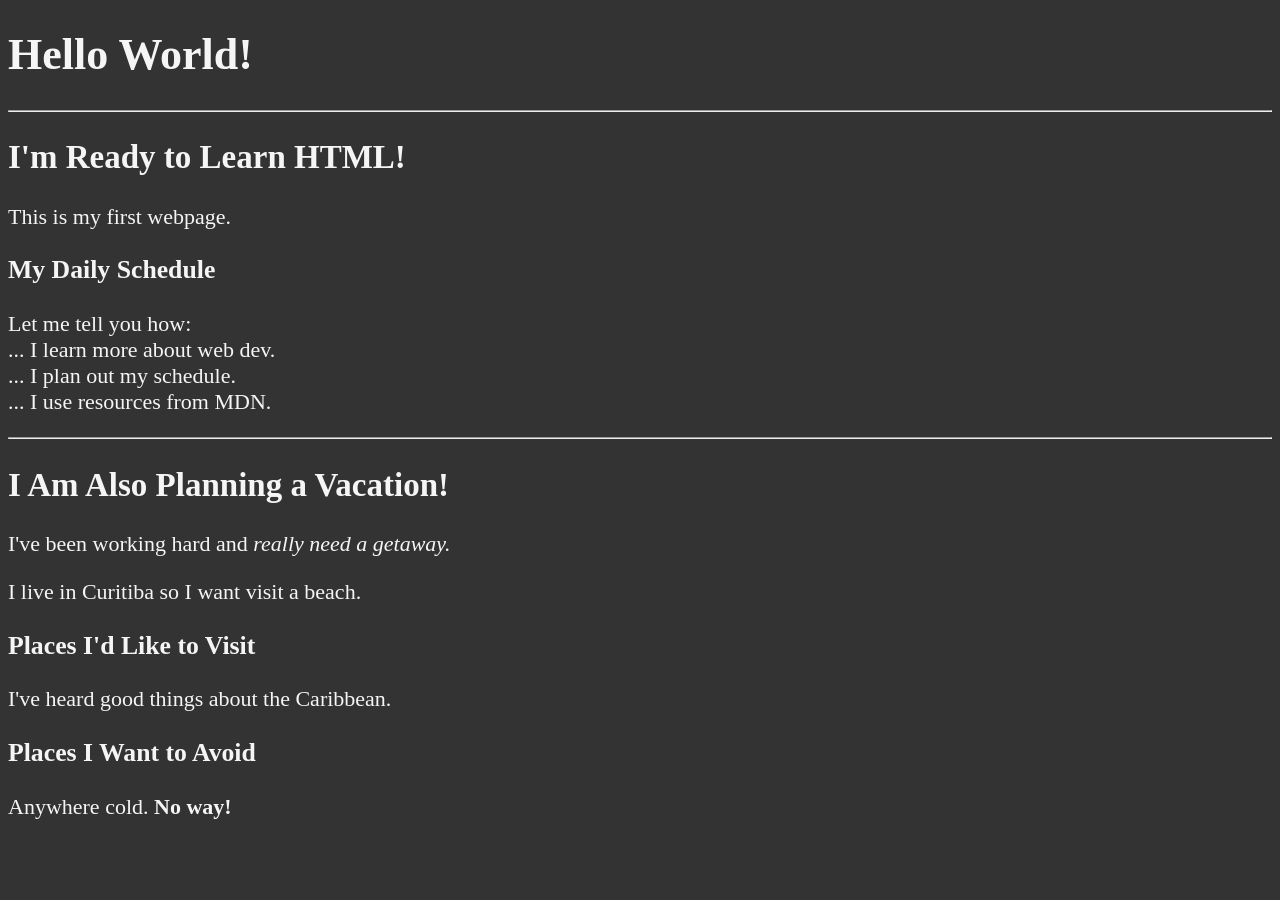
==== index.html @ 9d8004e6 "start HTML and understanding Head and text elements" ====
<!DOCTYPE html>
<html lang="en">
    <head>
        <meta charset="UTF-8">
        <meta name="author" content="Mantagute">
        <meta name="description" content="This page contains all the things I am learning how to
        create as I learn HTML.">
        <title>My First Web Page</title>
        <link rel="icon" href="html5.png" type="image/x-icon">
        <link rel="stylesheet" href="main.css" type="text/css">
    </head>
    
    <body>
        <h1>Hello World!</h1>

        <hr>

        <h2>I'm Ready to Learn HTML!</h2>
        <p>This is my first webpage.</p>

        <h3>My Daily Schedule</h3>
        <p>Let me tell you how:
            <br>... I learn more about web dev.
            <br>... I plan out my schedule.
            <br>... I use resources from MDN.
        </p>

        <hr>

        <h2>I Am Also Planning a Vacation!</h2>
        <p>I've been working hard and <em> 
            really need a getaway.
        </em>
        </p>
        <p>I live in Curitiba so I want visit a beach.</p>

        <h3>Places I'd Like to Visit </h3>
        <p>I've heard good things about the Caribbean.</p>

        <h3>Places I Want to Avoid </h3>
        <p>Anywhere cold. <strong>
            No way!
        </strong>
        </p>

    </body>

</html>
---- main.css ----
html{
    font-size: 22px;
}

body{
    background-color: #333;
    color: whitesmoke;
}
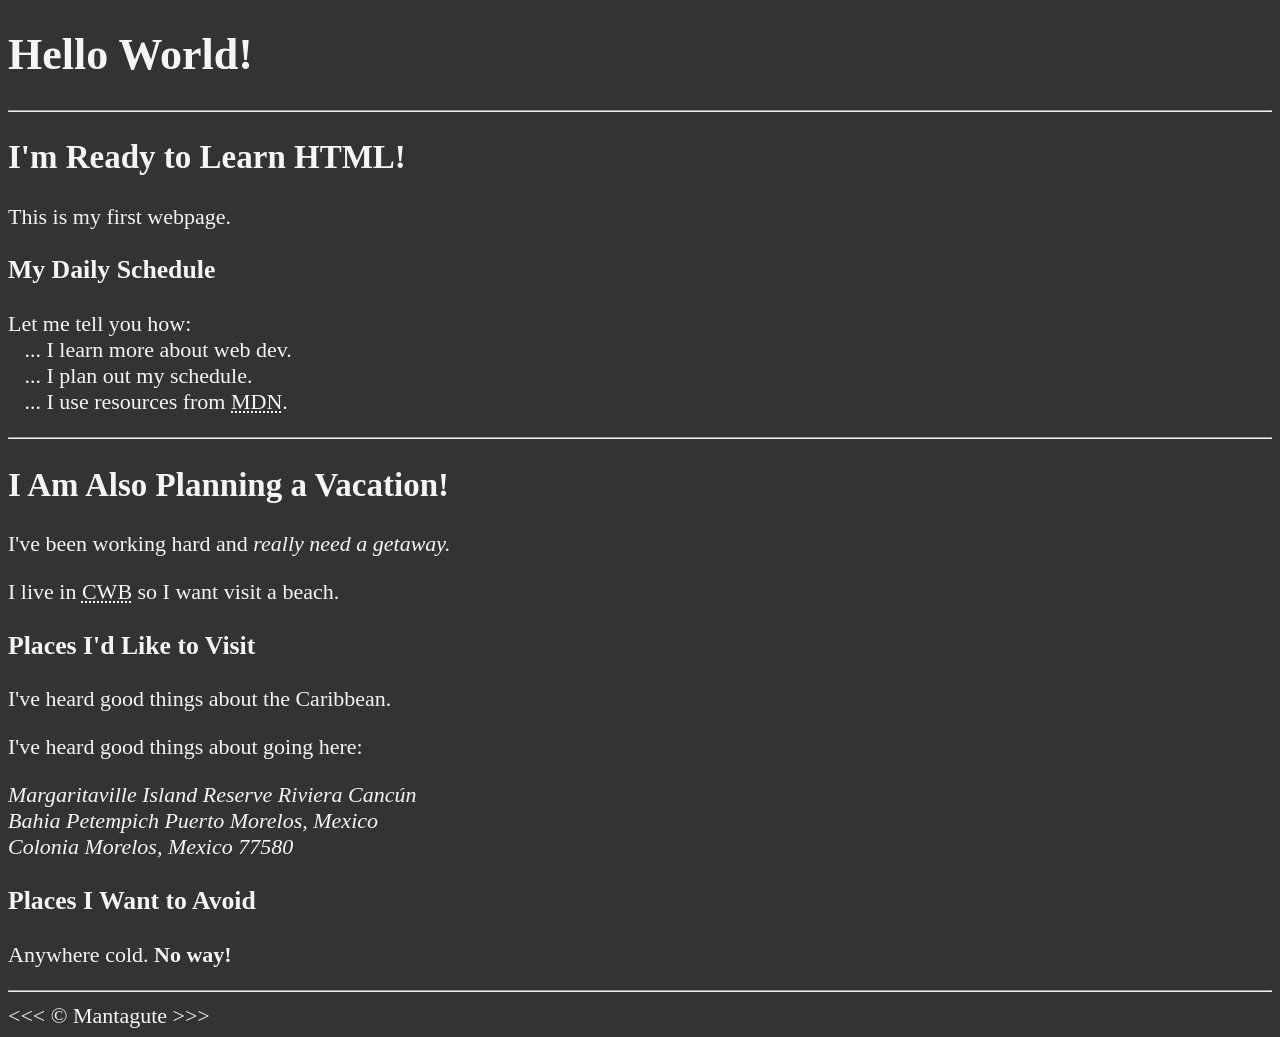
==== commit 00096228: "finish text basic" ====
--- a/index.html
+++ b/index.html
@@ -20,9 +20,9 @@
 
         <h3>My Daily Schedule</h3>
         <p>Let me tell you how:
-            <br>... I learn more about web dev.
-            <br>... I plan out my schedule.
-            <br>... I use resources from MDN.
+            <br>&nbsp;&nbsp;&nbsp;... I learn more about web dev.
+            <br>&nbsp;&nbsp;&nbsp;... I plan out my schedule.
+            <br>&nbsp;&nbsp;&nbsp;... I use resources from <abbr title="Mozzila Developer Network">MDN</abbr>.
         </p>
 
         <hr>
@@ -32,17 +32,27 @@
             really need a getaway.
         </em>
         </p>
-        <p>I live in Curitiba so I want visit a beach.</p>
+        <p>I live in <abbr title="Curitiba">CWB</abbr> so I want visit a beach.</p>
 
         <h3>Places I'd Like to Visit </h3>
         <p>I've heard good things about the Caribbean.</p>
+        <p>I've heard good things about going here:</p>
+        <address>
+            Margaritaville Island Reserve Riviera Cancún<br>
+            Bahia Petempich Puerto Morelos, Mexico<br>
+            Colonia Morelos, Mexico 77580
+        </address>
 
+        <!-- TODO: Add more places -->
         <h3>Places I Want to Avoid </h3>
         <p>Anywhere cold. <strong>
             No way!
         </strong>
         </p>
 
+        <hr>
+        &lt;&lt;&lt; &copy; Mantagute &gt;&gt;&gt;
+
     </body>
 
 </html>
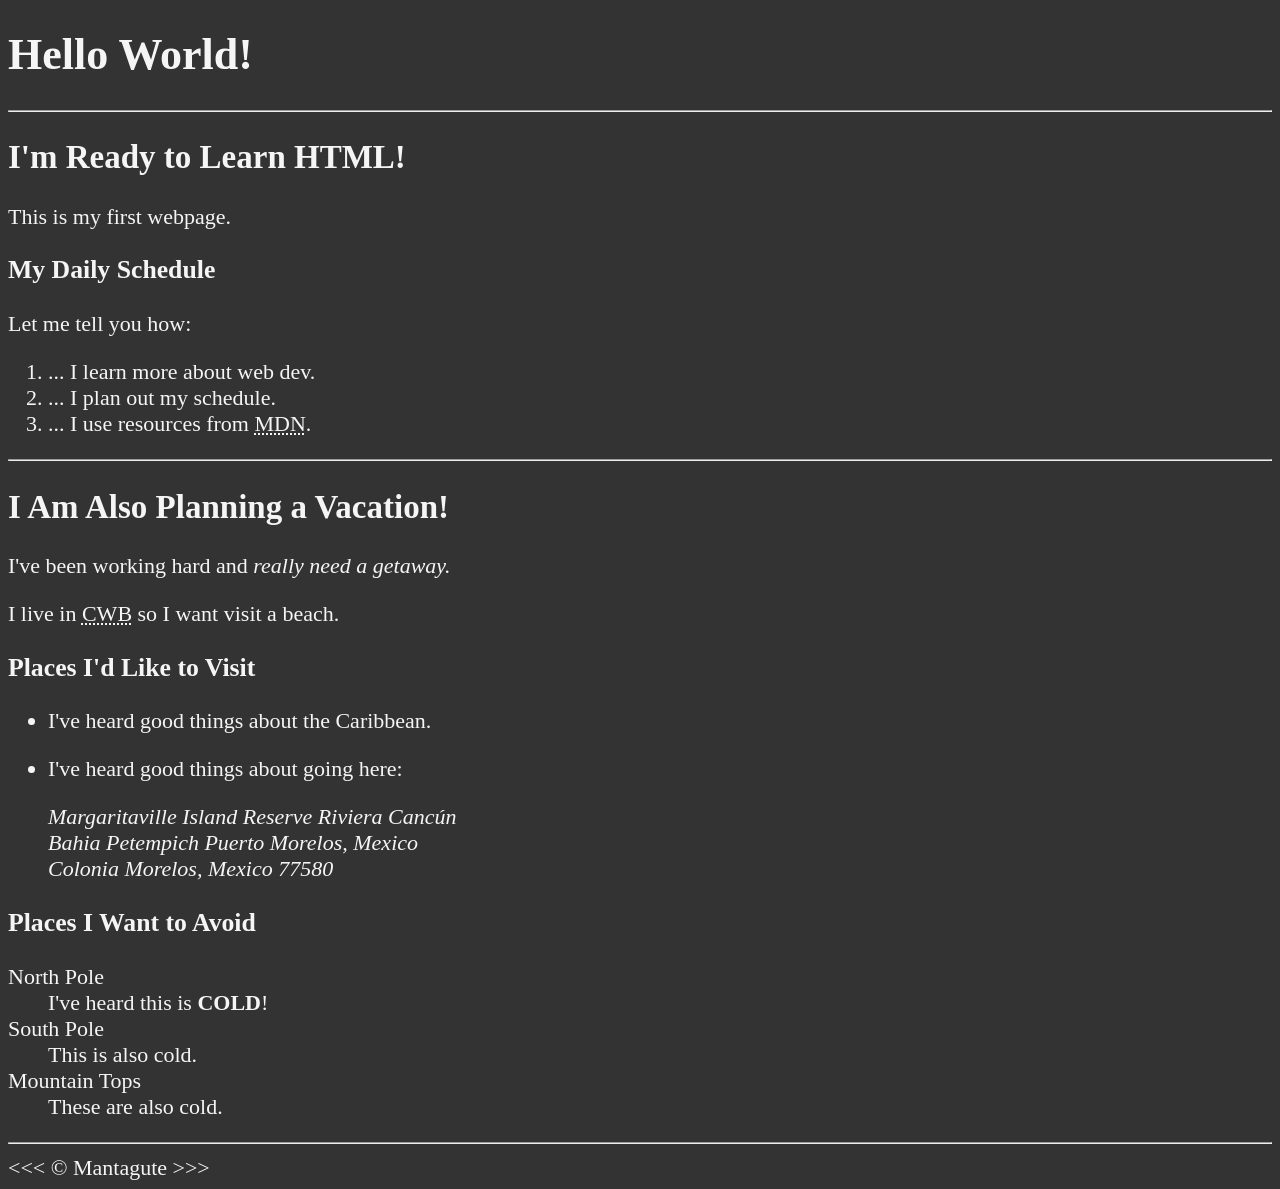
==== commit 5055acac: "list types" ====
--- a/index.html
+++ b/index.html
@@ -19,11 +19,12 @@
         <p>This is my first webpage.</p>
 
         <h3>My Daily Schedule</h3>
-        <p>Let me tell you how:
-            <br>&nbsp;&nbsp;&nbsp;... I learn more about web dev.
-            <br>&nbsp;&nbsp;&nbsp;... I plan out my schedule.
-            <br>&nbsp;&nbsp;&nbsp;... I use resources from <abbr title="Mozzila Developer Network">MDN</abbr>.
-        </p>
+        <p>Let me tell you how:</p>
+            <ol>
+            <li>... I learn more about web dev.</li>
+            <li>... I plan out my schedule.</li>
+            <li>... I use resources from <abbr title="Mozzila Developer Network">MDN</abbr>.</li>
+            </ol>
 
         <hr>
 
@@ -35,20 +36,27 @@
         <p>I live in <abbr title="Curitiba">CWB</abbr> so I want visit a beach.</p>
 
         <h3>Places I'd Like to Visit </h3>
-        <p>I've heard good things about the Caribbean.</p>
-        <p>I've heard good things about going here:</p>
+        <ul>
+        <li><p>I've heard good things about the Caribbean.</p></li>
+        <li><p>I've heard good things about going here:</p>
         <address>
             Margaritaville Island Reserve Riviera Cancún<br>
             Bahia Petempich Puerto Morelos, Mexico<br>
             Colonia Morelos, Mexico 77580
-        </address>
+        </address></li>
+        </ul>
 
-        <!-- TODO: Add more places -->
         <h3>Places I Want to Avoid </h3>
-        <p>Anywhere cold. <strong>
-            No way!
-        </strong>
-        </p>
+        <dl>
+            <dt>North Pole</dt>
+            <dd>I've heard this is <strong>COLD</strong>!</dd>
+
+            <dt>South Pole</dt>
+            <dd>This is also cold.</dd>
+
+            <dt>Mountain Tops</dt>
+            <dd>These are also cold.</dd>
+        </dl>
 
         <hr>
         &lt;&lt;&lt; &copy; Mantagute &gt;&gt;&gt;
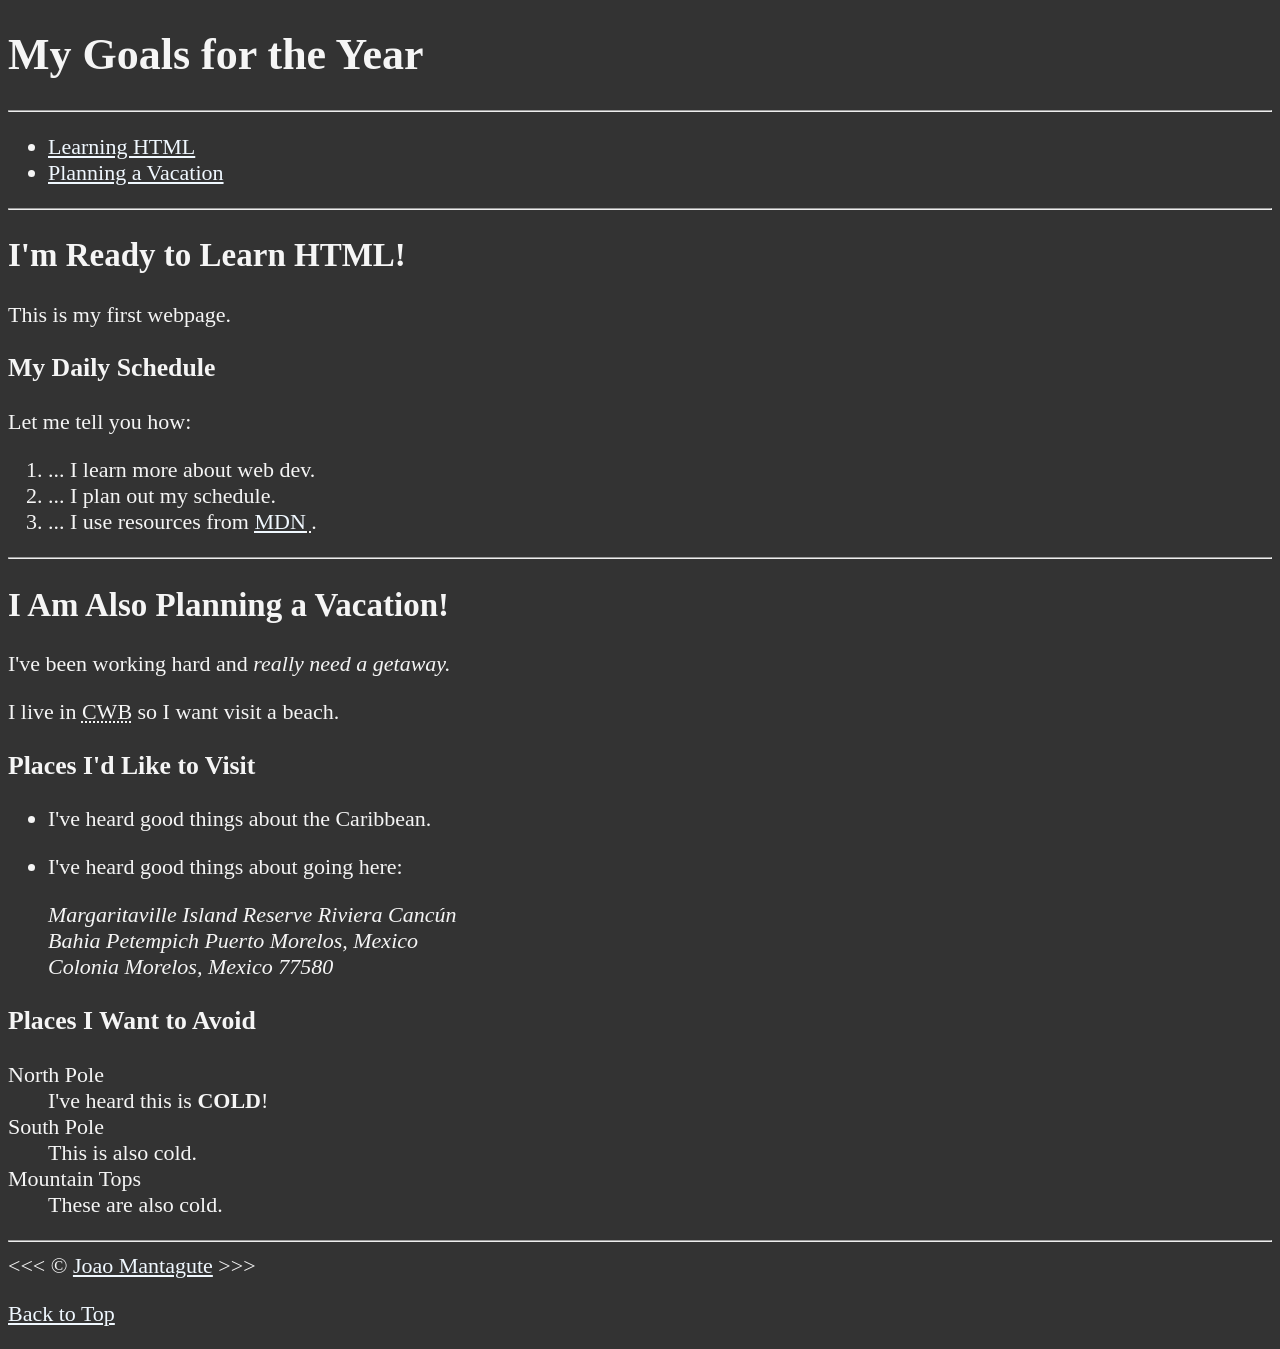
==== commit d39132ce: "add links" ====
--- a/index.html
+++ b/index.html
@@ -1,5 +1,6 @@
 <!DOCTYPE html>
 <html lang="en">
+
     <head>
         <meta charset="UTF-8">
         <meta name="author" content="Mantagute">
@@ -11,23 +12,41 @@
     </head>
     
     <body>
-        <h1>Hello World!</h1>
+        <h1>My Goals for the Year</h1>
 
         <hr>
 
+        <nav>
+            <ul>
+                <li>
+                    <a href="#html">Learning HTML</a>
+                </li>
+                <li>
+                    <a href="#vacation">Planning a Vacation</a>
+                </li>
+            </ul>
+        </nav>
+
+        <hr>
+
+        <section id="html">
         <h2>I'm Ready to Learn HTML!</h2>
         <p>This is my first webpage.</p>
 
         <h3>My Daily Schedule</h3>
         <p>Let me tell you how:</p>
-            <ol>
+        <ol>
             <li>... I learn more about web dev.</li>
             <li>... I plan out my schedule.</li>
-            <li>... I use resources from <abbr title="Mozzila Developer Network">MDN</abbr>.</li>
-            </ol>
+            <li>... I use resources from <abbr title="Mozzila Developer Network">
+                <a href="https://developer.mozilla.org/">MDN</a>
+            </abbr>.</li>
+        </ol>
+        </section>
 
         <hr>
 
+        <section id="vacation">
         <h2>I Am Also Planning a Vacation!</h2>
         <p>I've been working hard and <em> 
             really need a getaway.
@@ -45,7 +64,7 @@
             Colonia Morelos, Mexico 77580
         </address></li>
         </ul>
-
+        
         <h3>Places I Want to Avoid </h3>
         <dl>
             <dt>North Pole</dt>
@@ -57,9 +76,13 @@
             <dt>Mountain Tops</dt>
             <dd>These are also cold.</dd>
         </dl>
+        </section>
 
         <hr>
-        &lt;&lt;&lt; &copy; Mantagute &gt;&gt;&gt;
+        &lt;&lt;&lt; &copy; <a href="about.html">Joao Mantagute</a>  &gt;&gt;&gt;
+        <p>
+            <a href="#">Back to Top</a>
+        </p>
 
     </body>
 
--- a/main.css
+++ b/main.css
@@ -5,4 +5,16 @@
 body{
     background-color: #333;
     color: whitesmoke;
+}
+
+a {
+    color: aliceblue;
+}
+
+a:visited {
+    color: lightgray;
+}
+
+a:hover, a:active {
+    color: #eee;
 }
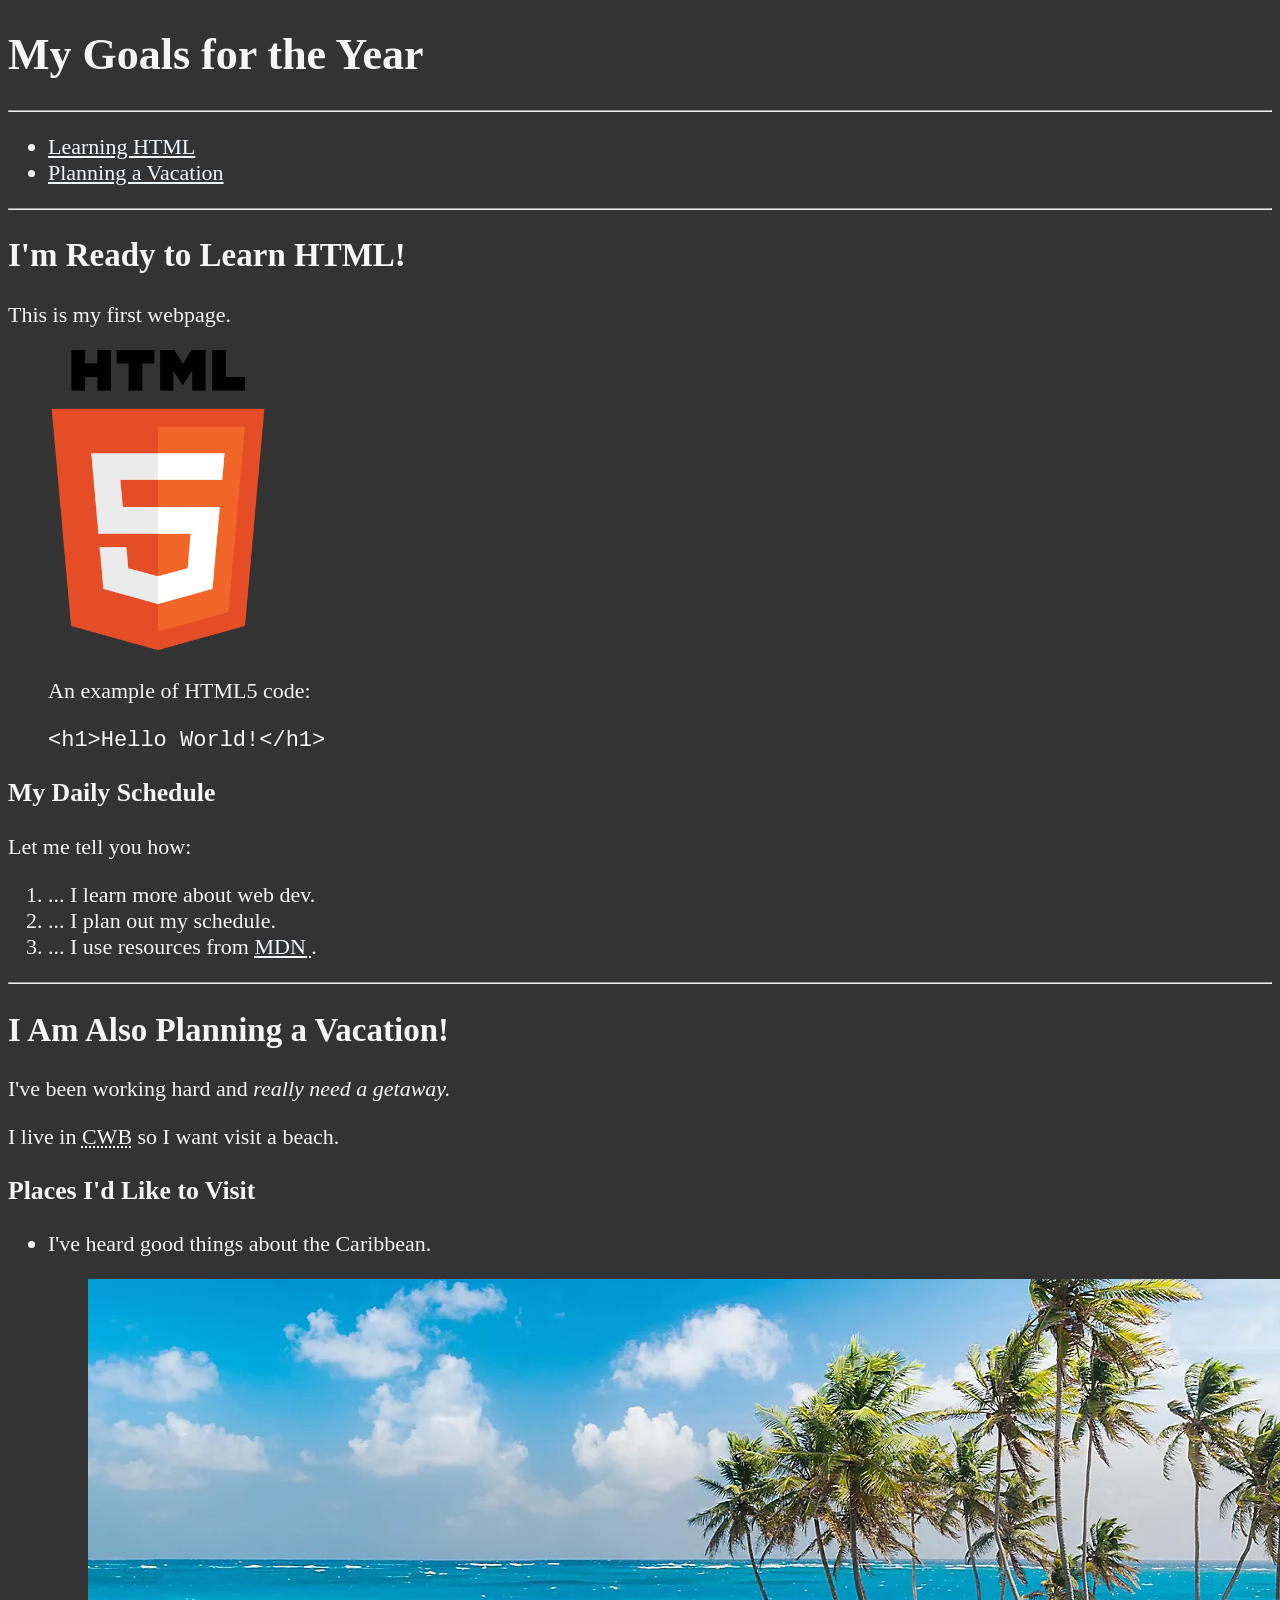
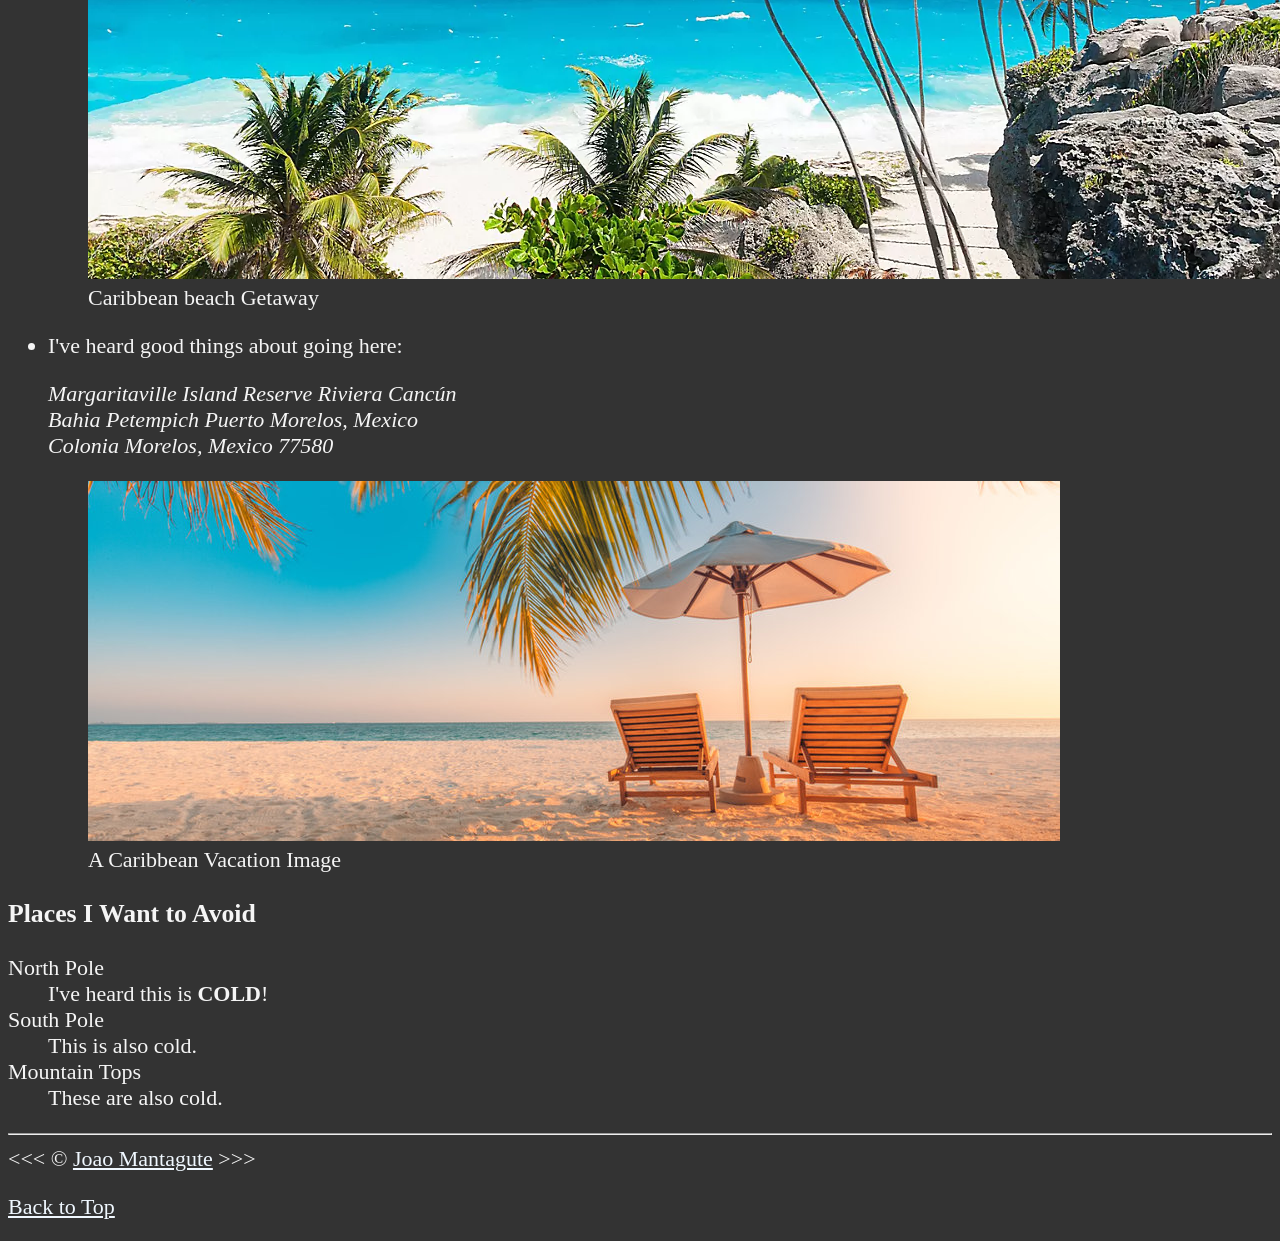
==== commit 75c70318: "add images" ====
--- a/index.html
+++ b/index.html
@@ -32,6 +32,15 @@
         <section id="html">
         <h2>I'm Ready to Learn HTML!</h2>
         <p>This is my first webpage.</p>
+        <img src="images/html_logo.png" alt="HTML5 Logo" title="I am learning HTML5" width="300" height="300">
+        <figure>
+            <figcaption>
+                An example of HTML5 code:
+            </figcaption>
+            <p>
+                <code>&lt;h1&gt;Hello World!&lt;/h1&gt;</code>
+            </p>
+        </figure>
 
         <h3>My Daily Schedule</h3>
         <p>Let me tell you how:</p>
@@ -56,13 +65,30 @@
 
         <h3>Places I'd Like to Visit </h3>
         <ul>
-        <li><p>I've heard good things about the Caribbean.</p></li>
-        <li><p>I've heard good things about going here:</p>
-        <address>
-            Margaritaville Island Reserve Riviera Cancún<br>
-            Bahia Petempich Puerto Morelos, Mexico<br>
-            Colonia Morelos, Mexico 77580
-        </address></li>
+            <li>
+                <p>I've heard good things about the Caribbean.</p>
+                <figure>
+                    <img src="images/caribbean.jpg" alt="Caribbean beach" title="I want to visit a Caribbean Beach" width="1200" height="600" loading="lazy">
+                    <figcaption>
+                        Caribbean beach Getaway
+                    </figcaption>
+                </figure>
+            </li>
+            <li>
+                <p>I've heard good things about going here:</p>
+                    <address>
+                    Margaritaville Island Reserve Riviera Cancún<br>
+                    Bahia Petempich Puerto Morelos, Mexico<br>
+                    Colonia Morelos, Mexico 77580
+                    </address>
+                    <figure>
+                        <img src="images/vacation.jpg" alt="Cancun vacation" title="It's 5 o'Clock Somewhere" loading="lazy" width="972" height="360">
+                        <figcaption>
+                            A Caribbean Vacation Image
+                        </figcaption>
+                    </figure>
+                    
+            </li>
         </ul>
         
         <h3>Places I Want to Avoid </h3>
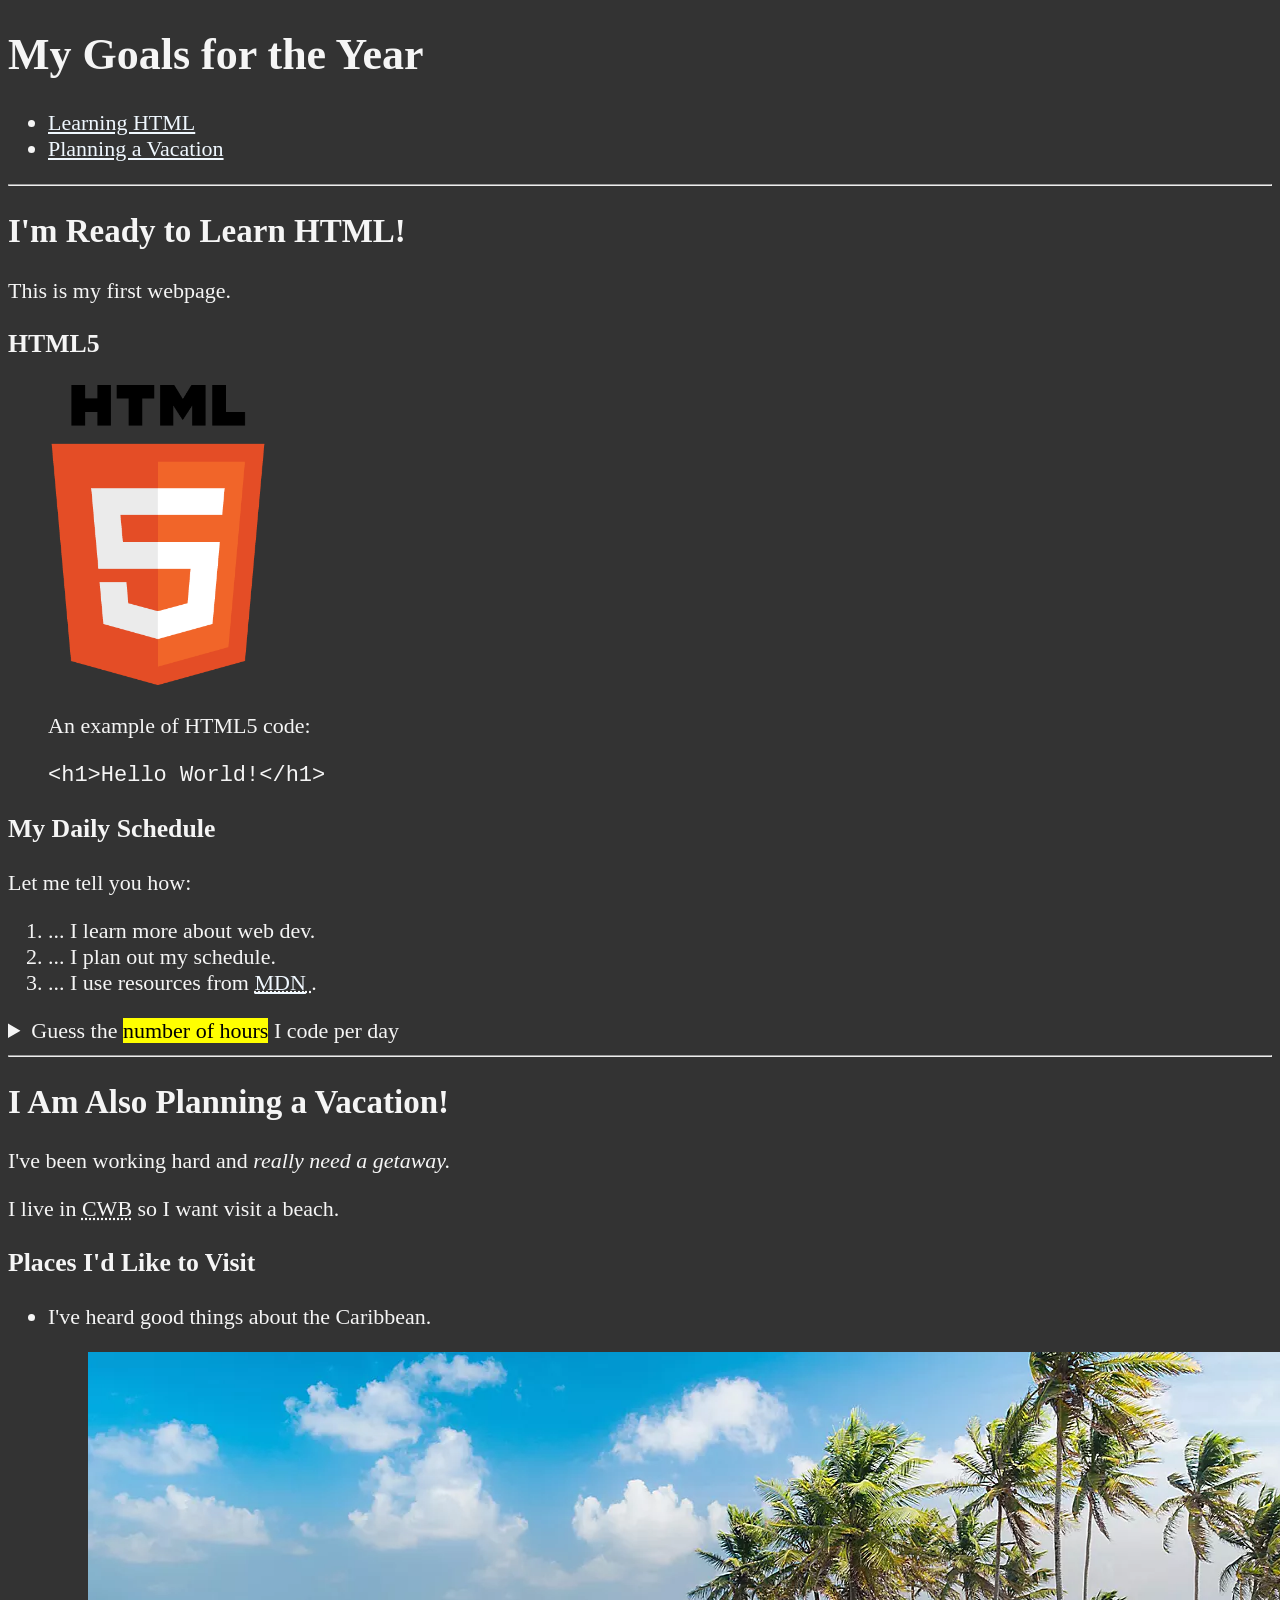
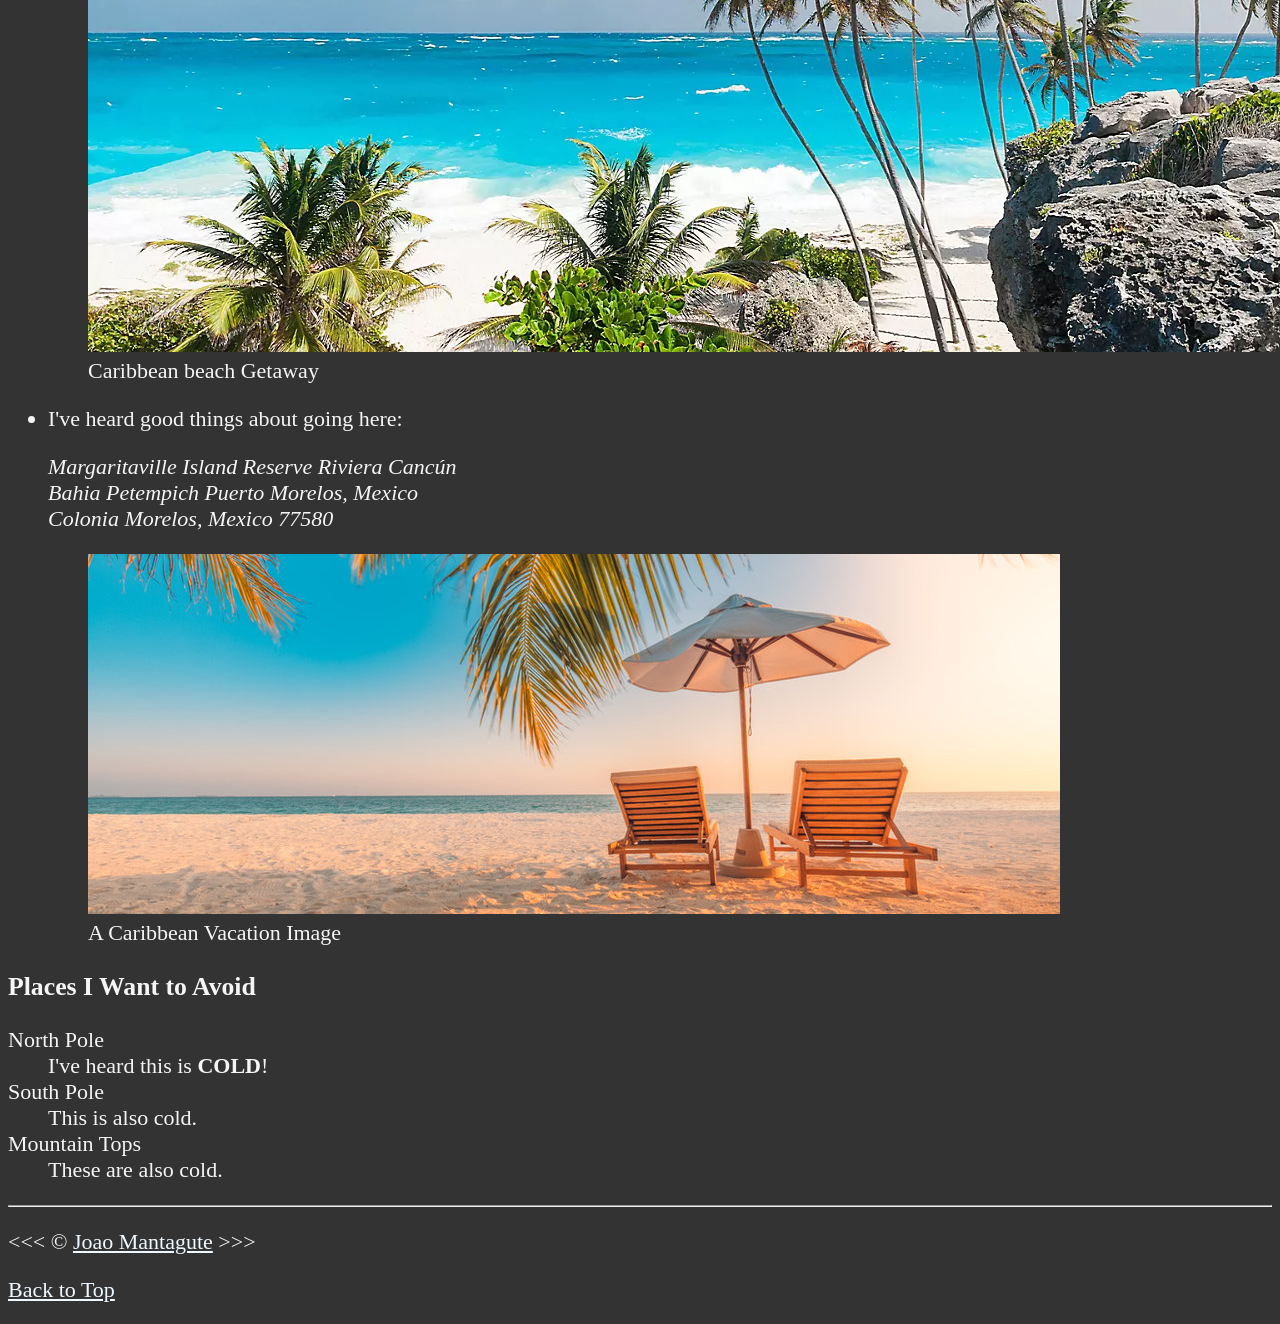
==== commit 93db6aa2: "semantic tags" ====
--- a/index.html
+++ b/index.html
@@ -12,104 +12,128 @@
     </head>
     
     <body>
-        <h1>My Goals for the Year</h1>
+
+        <header>
+            <h1>My Goals for the Year</h1>
+
+            <nav aria-label="primary-navigation">
+                <ul>
+                    <li>
+                        <a href="#html">Learning HTML</a>
+                    </li>
+                    <li>
+                        <a href="#vacation">Planning a Vacation</a>
+                    </li>
+                </ul>
+            </nav>
+        </header>
 
         <hr>
 
-        <nav>
-            <ul>
-                <li>
-                    <a href="#html">Learning HTML</a>
-                </li>
-                <li>
-                    <a href="#vacation">Planning a Vacation</a>
-                </li>
-            </ul>
-        </nav>
+        <main>
+            <article id="html">
+                <h2>I'm Ready to Learn HTML!</h2>
+                <p>This is my first webpage.</p>
+                <section>
+                    <h3>HTML5</h3>
+                    <img src="images/html_logo.png" alt="HTML5 Logo" title="I am learning HTML5" width="300" height="300">
+                    <figure>
+                        <figcaption>
+                            An example of HTML5 code:
+                        </figcaption>
+                        <p>
+                            <code>&lt;h1&gt;Hello World!&lt;/h1&gt;</code>
+                        </p>
+                    </figure>
+                </section>
+
+
+                <section>
+                    <h3>My Daily Schedule</h3>
+                    <p>Let me tell you how:</p>
+                    <ol>
+                        <li>... I learn more about web dev.</li>
+                        <li>... I plan out my schedule.</li>
+                        <li>... I use resources from <abbr title="Mozzila Developer Network">
+                            <a href="https://developer.mozilla.org/">MDN</a>
+                        </abbr>.</li>
+                    </ol>
+                    <aside>
+                        <details>
+                            <summary>
+                                Guess the <mark>number of hours</mark> I code per day
+                            </summary>
+                            <p>
+                                I start at <time datetime="08:00">8 am </time>and I write code for <time datetime="PT3H">3 hours</time> every morning.
+                            </p>
+                        </details>
+                    </aside>
+                </section>
+            </article>
+
+            <hr>
+
+            <article id="vacation">
+                <h2>I Am Also Planning a Vacation!</h2>
+                <p>I've been working hard and <em> 
+                    really need a getaway.
+                </em>
+                </p>
+                <p>I live in <abbr title="Curitiba">CWB</abbr> so I want visit a beach.</p>
+
+                <section>
+                    <h3>Places I'd Like to Visit </h3>
+                    <ul>
+                        <li>
+                            <p>I've heard good things about the Caribbean.</p>
+                            <figure>
+                                <img src="images/caribbean.jpg" alt="Caribbean beach" title="I want to visit a Caribbean Beach" width="1200" height="600" loading="lazy">
+                                <figcaption>
+                                    Caribbean beach Getaway
+                                </figcaption>
+                            </figure>
+                        </li>
+                        <li>
+                            <p>I've heard good things about going here:</p>
+                                <address>
+                                Margaritaville Island Reserve Riviera Cancún<br>
+                                Bahia Petempich Puerto Morelos, Mexico<br>
+                                Colonia Morelos, Mexico 77580
+                                </address>
+                                <figure>
+                                    <img src="images/vacation.jpg" alt="Cancun vacation" title="It's 5 o'Clock Somewhere" loading="lazy" width="972" height="360">
+                                    <figcaption>
+                                        A Caribbean Vacation Image
+                                    </figcaption>
+                                </figure>
+                                
+                        </li>
+                    </ul>
+                </section>
+                <section>
+                    <h3>Places I Want to Avoid </h3>
+                    <dl>
+                        <dt>North Pole</dt>
+                        <dd>I've heard this is <strong>COLD</strong>!</dd>
+
+                        <dt>South Pole</dt>
+                        <dd>This is also cold.</dd>
+
+                        <dt>Mountain Tops</dt>
+                        <dd>These are also cold.</dd>
+                    </dl>
+                </section>
+            </article>
+        </main>
 
         <hr>
 
-        <section id="html">
-        <h2>I'm Ready to Learn HTML!</h2>
-        <p>This is my first webpage.</p>
-        <img src="images/html_logo.png" alt="HTML5 Logo" title="I am learning HTML5" width="300" height="300">
-        <figure>
-            <figcaption>
-                An example of HTML5 code:
-            </figcaption>
+        <footer>
+            <p>&lt;&lt;&lt; &copy; <a href="about.html">Joao Mantagute</a>  &gt;&gt;&gt;</p>
             <p>
-                <code>&lt;h1&gt;Hello World!&lt;/h1&gt;</code>
+                <a href="#">Back to Top</a>
             </p>
-        </figure>
-
-        <h3>My Daily Schedule</h3>
-        <p>Let me tell you how:</p>
-        <ol>
-            <li>... I learn more about web dev.</li>
-            <li>... I plan out my schedule.</li>
-            <li>... I use resources from <abbr title="Mozzila Developer Network">
-                <a href="https://developer.mozilla.org/">MDN</a>
-            </abbr>.</li>
-        </ol>
-        </section>
-
-        <hr>
-
-        <section id="vacation">
-        <h2>I Am Also Planning a Vacation!</h2>
-        <p>I've been working hard and <em> 
-            really need a getaway.
-        </em>
-        </p>
-        <p>I live in <abbr title="Curitiba">CWB</abbr> so I want visit a beach.</p>
-
-        <h3>Places I'd Like to Visit </h3>
-        <ul>
-            <li>
-                <p>I've heard good things about the Caribbean.</p>
-                <figure>
-                    <img src="images/caribbean.jpg" alt="Caribbean beach" title="I want to visit a Caribbean Beach" width="1200" height="600" loading="lazy">
-                    <figcaption>
-                        Caribbean beach Getaway
-                    </figcaption>
-                </figure>
-            </li>
-            <li>
-                <p>I've heard good things about going here:</p>
-                    <address>
-                    Margaritaville Island Reserve Riviera Cancún<br>
-                    Bahia Petempich Puerto Morelos, Mexico<br>
-                    Colonia Morelos, Mexico 77580
-                    </address>
-                    <figure>
-                        <img src="images/vacation.jpg" alt="Cancun vacation" title="It's 5 o'Clock Somewhere" loading="lazy" width="972" height="360">
-                        <figcaption>
-                            A Caribbean Vacation Image
-                        </figcaption>
-                    </figure>
-                    
-            </li>
-        </ul>
-        
-        <h3>Places I Want to Avoid </h3>
-        <dl>
-            <dt>North Pole</dt>
-            <dd>I've heard this is <strong>COLD</strong>!</dd>
-
-            <dt>South Pole</dt>
-            <dd>This is also cold.</dd>
-
-            <dt>Mountain Tops</dt>
-            <dd>These are also cold.</dd>
-        </dl>
-        </section>
-
-        <hr>
-        &lt;&lt;&lt; &copy; <a href="about.html">Joao Mantagute</a>  &gt;&gt;&gt;
-        <p>
-            <a href="#">Back to Top</a>
-        </p>
-
+        </footer>
     </body>
 
 </html>
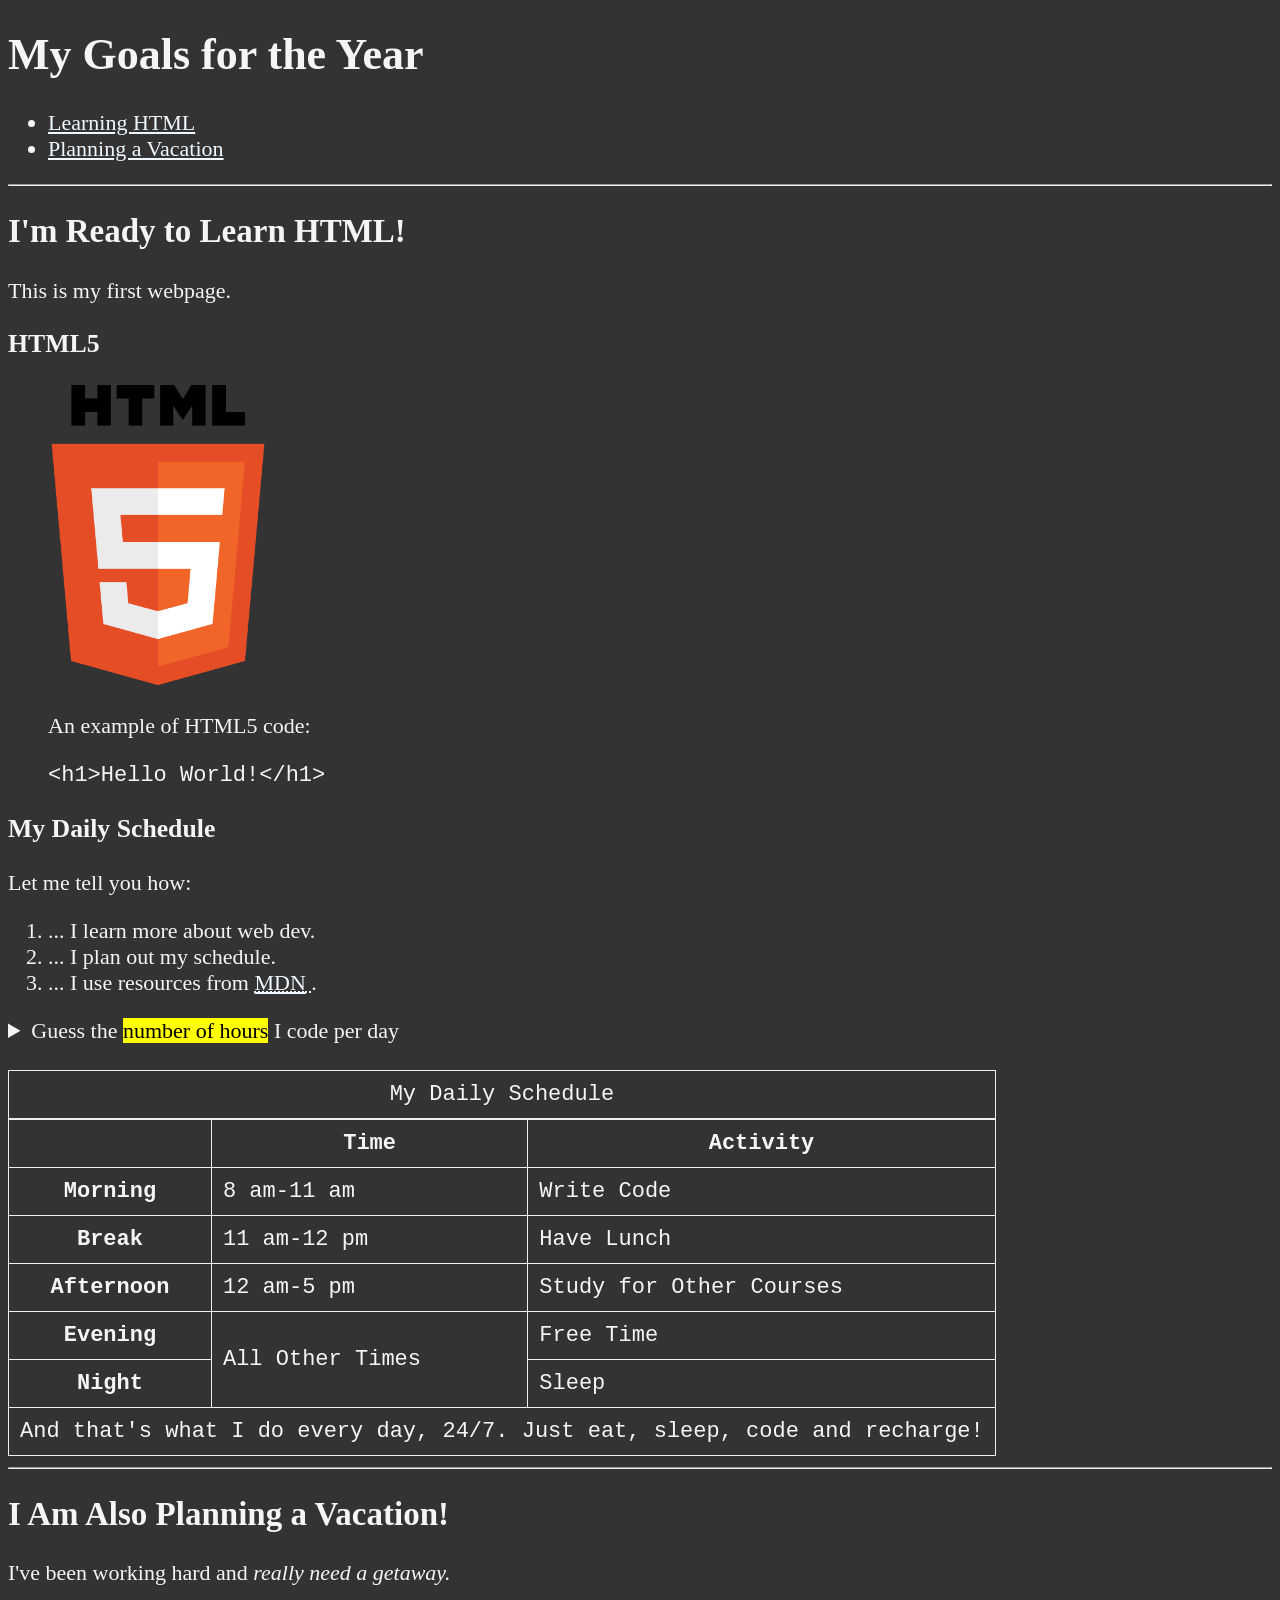
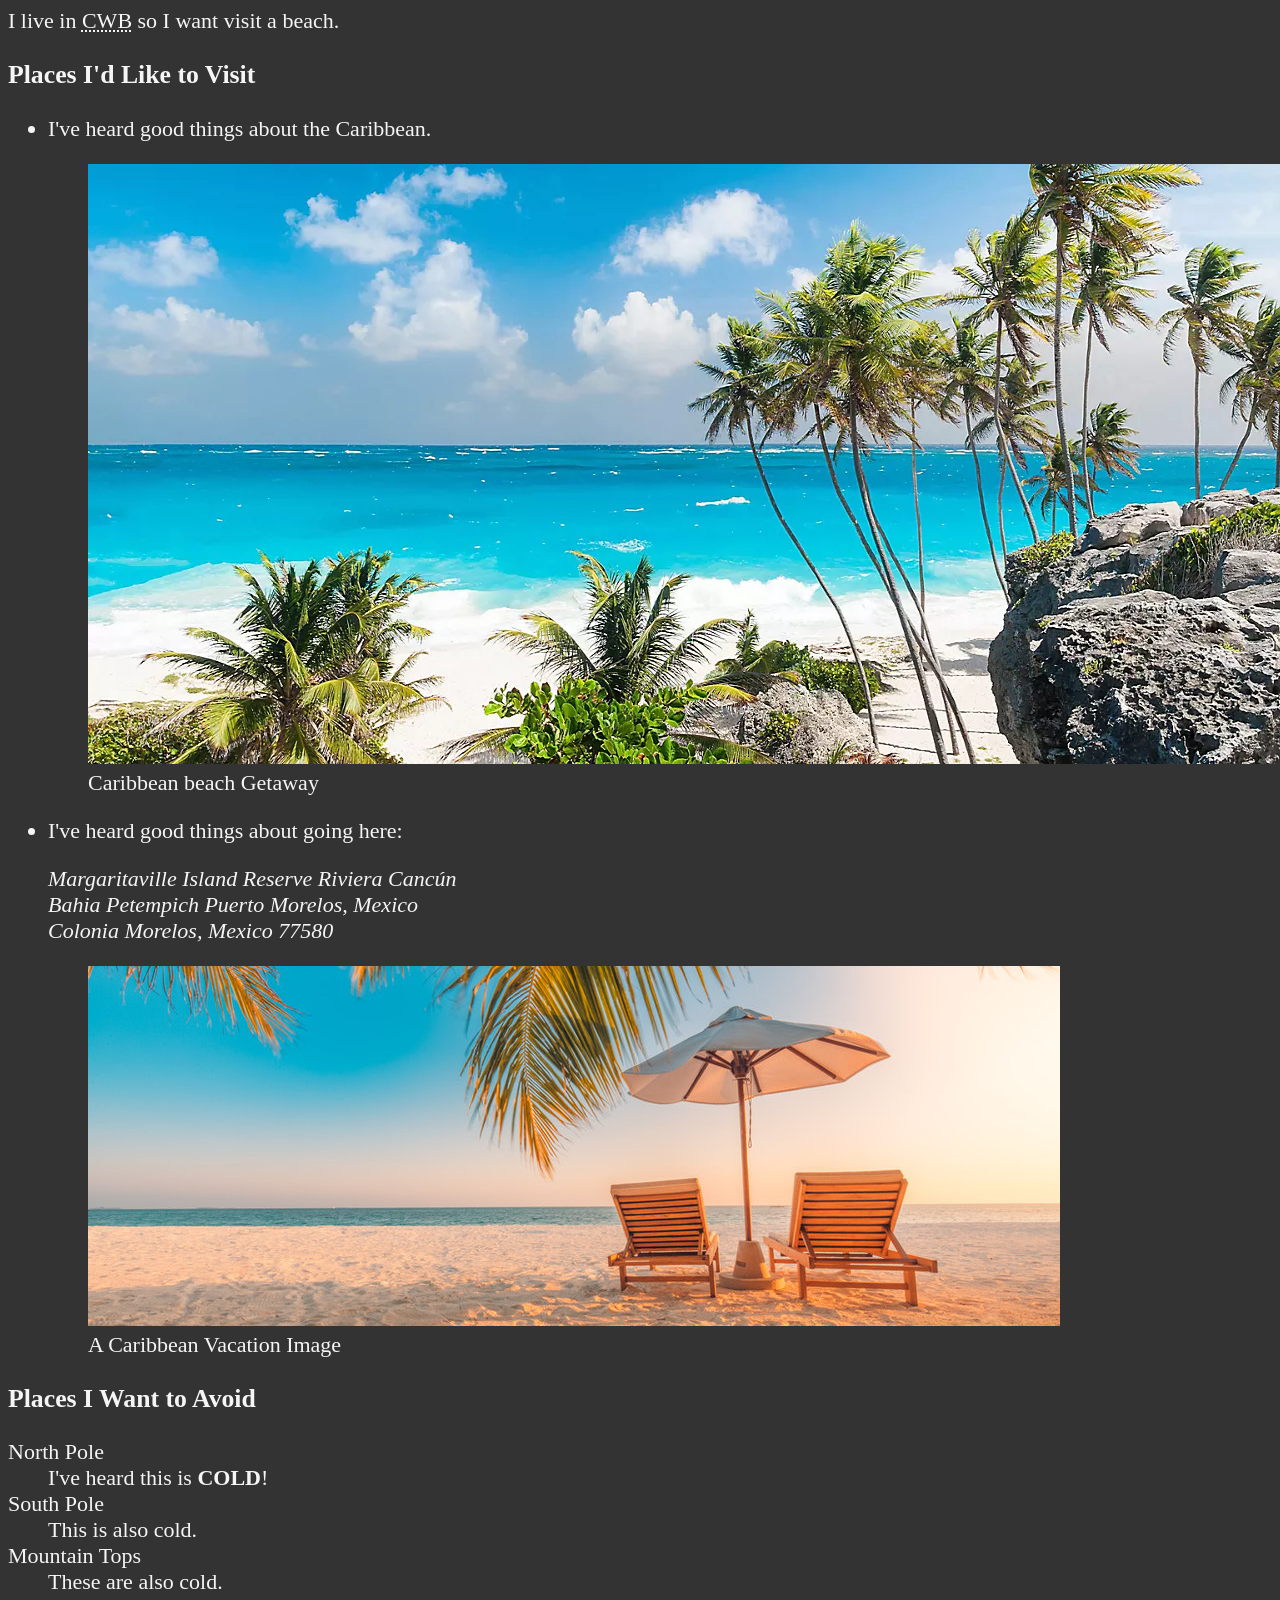
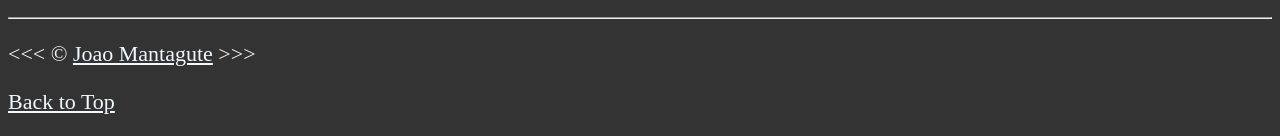
==== commit a0f0c141: "add tables" ====
--- a/index.html
+++ b/index.html
@@ -68,6 +68,62 @@
                             </p>
                         </details>
                     </aside>
+                    <br>
+                    <table>
+                        <caption>My Daily Schedule</caption>
+                        <thead>
+                            <tr>
+                                <th>&nbsp;</th>
+                                <th scope="col">Time</th>
+                                <th scope="col">Activity</th>
+                            </tr>
+                        </thead>
+                        <tbody>
+                            <tr>
+                                <th scope="row">Morning</th>
+                                <td>
+                                    <time datetime="08:00">8 am</time>-<time datetime="11:00">11 am</time>
+                                </td>
+                                <td>
+                                    Write Code
+                                </td>
+                            </tr>
+                            <tr>
+                                <th scope="row">Break</th>
+                                <td>
+                                    <time datetime="11:00">11 am</time>-<time datetime="12:00">12 pm</time>
+                                </td>
+                                <td>
+                                    Have Lunch
+                                </td>
+                            </tr>
+                            <tr>
+                                <th scope="row">Afternoon</th>
+                                <td>
+                                    <time datetime="12:00">12 am</time>-<time datetime="17:00">5 pm</time>
+                                </td>
+                                <td>
+                                    Study for Other Courses
+                                </td>
+                            </tr>
+                            <tr>
+                                <th scope="row">Evening</th>
+                                <td rowspan="2">All Other Times</td>
+                                <td>Free Time</td>
+                            </tr>
+                            <tr>
+                                <th scope="row">Night</th>
+                                <td>
+                                    Sleep 
+                                </td>
+                            </tr>
+                        </tbody>
+                        <tfoot>
+                            <tr>
+                                <td colspan="3">And that's what I do every day, 24/7. Just eat, sleep, code and recharge!</td>
+                            </tr>
+                        </tfoot>
+                    </table>
                 </section>
             </article>
 
--- a/main.css
+++ b/main.css
@@ -17,4 +17,11 @@
 
 a:hover, a:active {
     color: #eee;
+}
+
+table, tr, th, td, caption {
+    border: 1px solid #eee;
+    font-family: 'Courier New', Courier, monospace;
+    border-collapse: collapse;
+    padding: 0.5rem;
 }
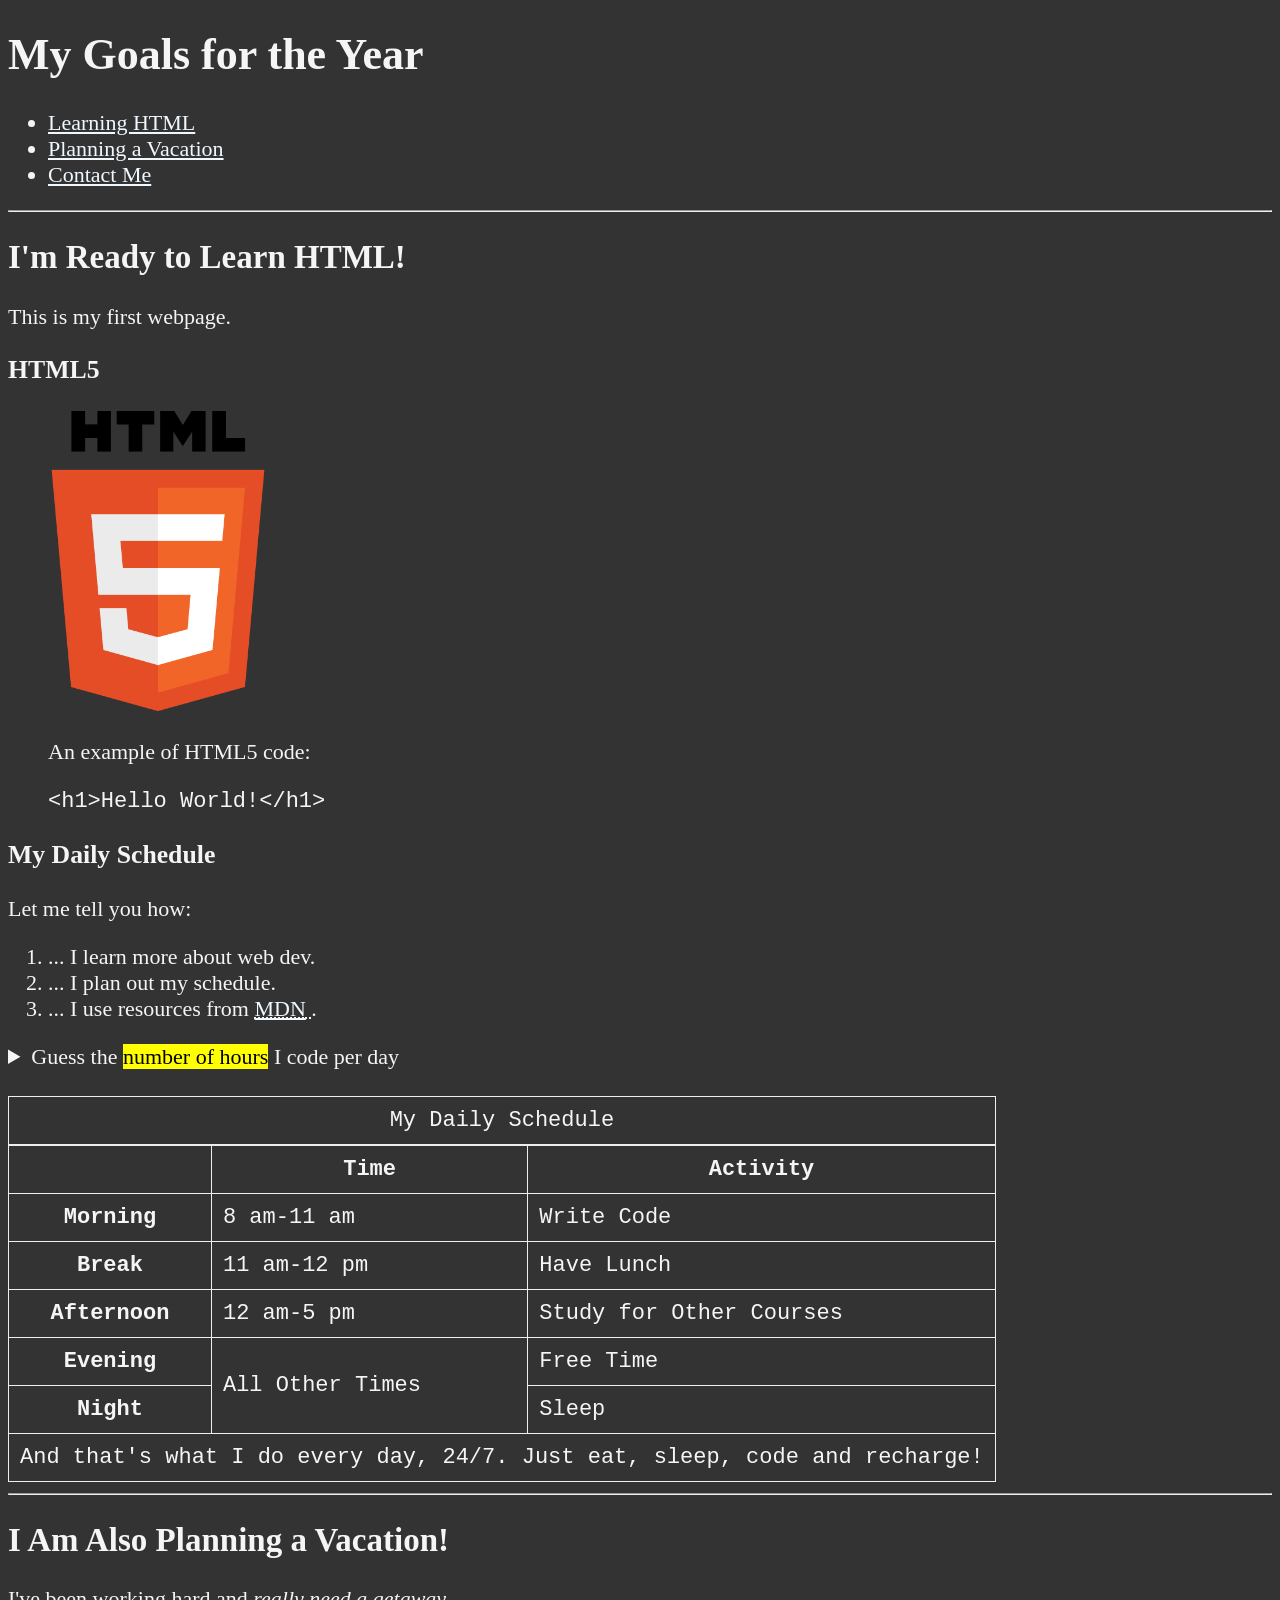
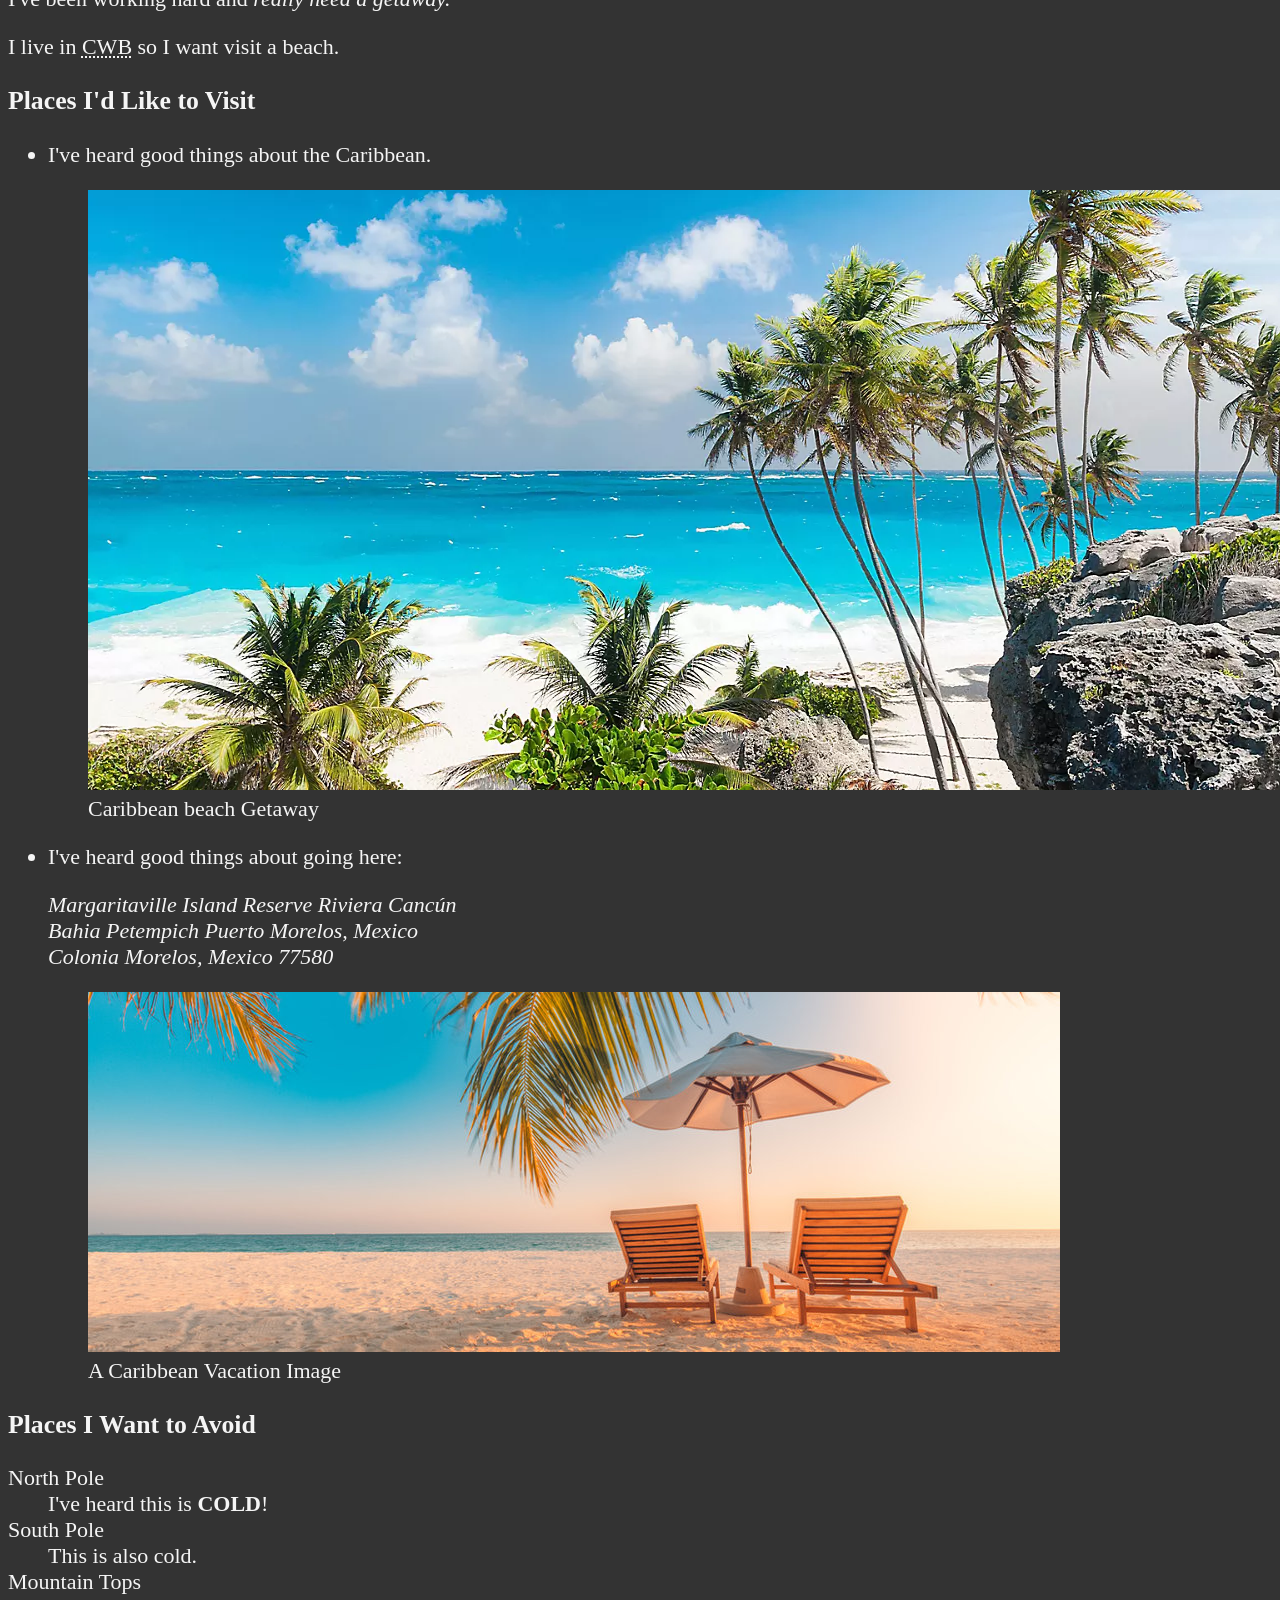
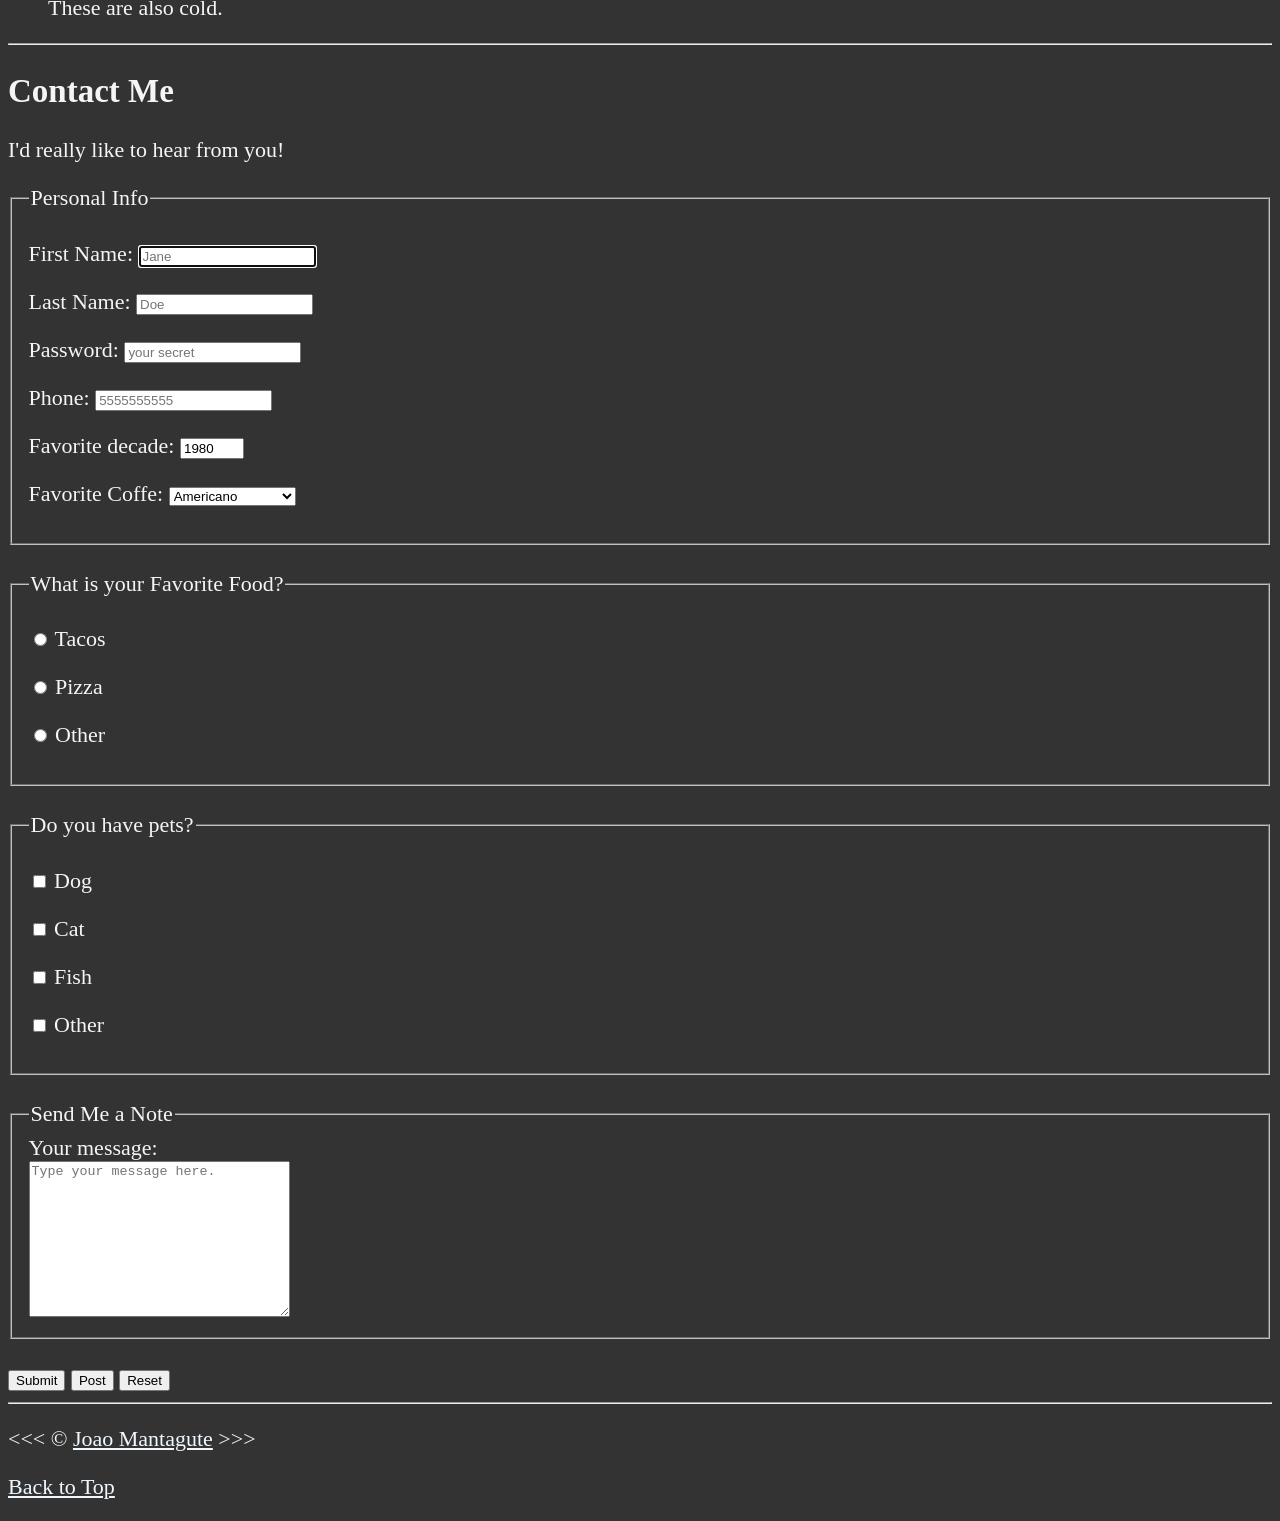
==== commit 6c74c6ef: "Forms and Inputs" ====
--- a/index.html
+++ b/index.html
@@ -23,6 +23,9 @@
                     </li>
                     <li>
                         <a href="#vacation">Planning a Vacation</a>
+                    </li>
+                    <li>
+                        <a href="#contact">Contact Me</a>
                     </li>
                 </ul>
             </nav>
@@ -180,10 +183,116 @@
                     </dl>
                 </section>
             </article>
+
+            <hr>
+
+            <article id="contact">
+                <h2>Contact Me</h2>
+                <p>I'd really like to hear from you!</p>
+                <form action="https://httpbin.org/get" method="get">
+                    <fieldset>
+                        <legend>Personal Info</legend>
+                        <p>
+                            <label for="firstName">First Name:</label>
+                            <input type="text" name="firstName" id="firstName" placeholder="Jane" autocomplete="on" required autofocus>
+                        </p>
+                        <p>
+                            <label for="lastName">Last Name:</label>
+                            <input type="text" name="lastName" id="lastName" placeholder="Doe" autocomplete="on" required>
+                        </p>
+                        <p>
+                            <label for="password">Password:</label>
+                            <input type="password" name="password" id="password" placeholder="your secret" required>
+                        </p>
+                        <p>
+                            <label for="phone">Phone:</label>
+                            <input type="tel" name="phone" id="phone" placeholder="5555555555" pattern="[0-9]{3}[0-9]{3}[0-9]{4}" required>
+                        </p>
+                        <p>
+                            <label for="decade">Favorite decade:</label>
+                            <input type="number" name="decade" id="decade" min="1950" max="2020" step="10" value="1980"  >
+                        </p>
+                        <p>
+                            <label for="coffee">Favorite Coffe:</label>
+                            <select name="coffee" id="coffee">
+                                <optgroup label="Coffees">
+                                    <option value="regular coffee">Regular Coffee</option>
+                                    <option value="iced coffee">Iced Coffee</option>
+                                </optgroup>
+                                <optgroup label="Espresso Drinks">
+                                    <option value="latte">Latte</option>
+                                    <option value="cappuccino">Cappuccino</option>
+                                    <option value="cortado">Cortado</option>
+                                    <option value="americano" selected>Americano</option>
+                                </optgroup>
+                                <option value="other">Other</option>
+                            </select>
+                        </p>
+                    <!--  <p>
+                            <label for="coffee">Favorite Coffee:</label>
+                            <input type="text" name="coffee" id="coffee" list="coffee.list">
+                            <datalist id="coffee.list">
+                                <option value="coffee">
+                                <option value="latte">
+                                <option value="espresso">
+                                <option value="americano">
+                                <option value="cortado">
+                                <option value="other">
+                            </datalist>
+                        </p> -->
+                    </fieldset>
+                    <br>
+                    <fieldset>
+                        <legend>What is your Favorite Food?</legend>
+                        <p>
+                            <input type="radio" name="food" id="tacos" value="tacos">
+                            <label for="tacos">Tacos</label>
+                        </p>
+                        <p>
+                            <input type="radio" name="food" id="pizza" value="pizza">
+                            <label for="pizza">Pizza</label>
+                        </p>
+                        <p>
+                            <input type="radio" name="food" id="other" value="other">
+                            <label for="other">Other</label>   
+                        </p>
+                    </fieldset>
+                    <br>
+                    <fieldset>
+                        <legend>Do you have pets?</legend>
+                        <p>
+                            <input type="checkbox" name="pets" id="dog" value="dog">
+                            <label for="dog">Dog</label>
+                        </p>
+                        <p>
+                            <input type="checkbox" name="pets" id="cat" value="cat">
+                            <label for="cat">Cat</label>
+                        </p>
+                        <p>
+                            <input type="checkbox" name="pets" id="fish" value="fish">
+                            <label for="fish">Fish</label>
+                        </p>
+                        <p>
+                            <input type="checkbox" name="pets" id="otherPet" value="otherPet">
+                            <label for="otherPet">Other</label>
+                        </p>
+                    </fieldset>
+                    <br>
+                    <fieldset>
+                        <legend>Send Me a Note</legend>
+                        <label for="message">Your message:</label>
+                        <br>
+                        <textarea name="message" id="message" cols="30" rows="10" placeholder="Type your message here."></textarea>
+                    </fieldset>
+                    <br>
+                    <button type="submit">Submit</button>
+                    <button type="submit" formaction="https://httpbin.org/post" formmethod="post">Post</button>
+                    <button type="reset">Reset</button>
+                </form>
+            </article>
+
         </main>
-
         <hr>
-
         <footer>
             <p>&lt;&lt;&lt; &copy; <a href="about.html">Joao Mantagute</a>  &gt;&gt;&gt;</p>
             <p>
